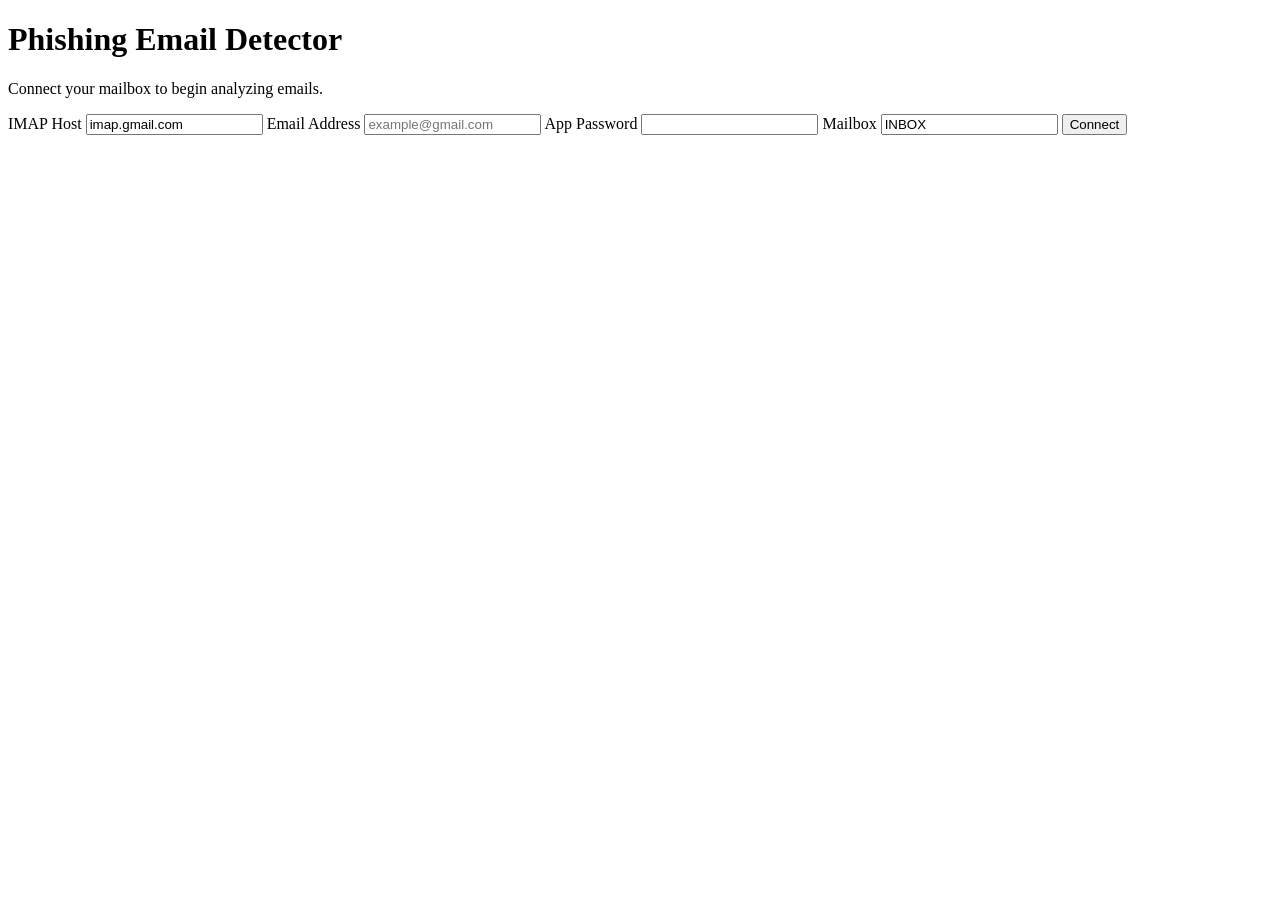
==== app/templates/index.html @ 463ef552 "[feat] Finish feature additions" ====
<!DOCTYPE html>
<html lang="en">
<head>
    <meta charset="UTF-8">
    <meta name="viewport" content="width=device-width, initial-scale=1.0">
    <title>Connect Mailbox</title>
    <link rel="stylesheet" href="/static/css/login.css">
</head>

<body>

<div class="card">

    <h1>Phishing Email Detector</h1>
    <p class="subtitle">
        Connect your mailbox to begin analyzing emails.
    </p>

    <form id="connectForm">

        <label for="host">IMAP Host</label>
        <input
                id="host"
                type="text"
                value="imap.gmail.com"
                required
        >

        <label for="username">Email Address</label>
        <input
                id="username"
                type="email"
                placeholder="example@gmail.com"
                required
        >

        <label for="password">App Password</label>
        <input
                id="password"
                type="password"
                required
        >

        <label for="mailbox">Mailbox</label>
        <input
                id="mailbox"
                type="text"
                value="INBOX"
        >

        <button id="connectButton" type="submit">
            Connect
        </button>

        <div id="status" class="status"></div>

    </form>

</div>

<script src="/static/js/login.js"></script>

</body>
</html>
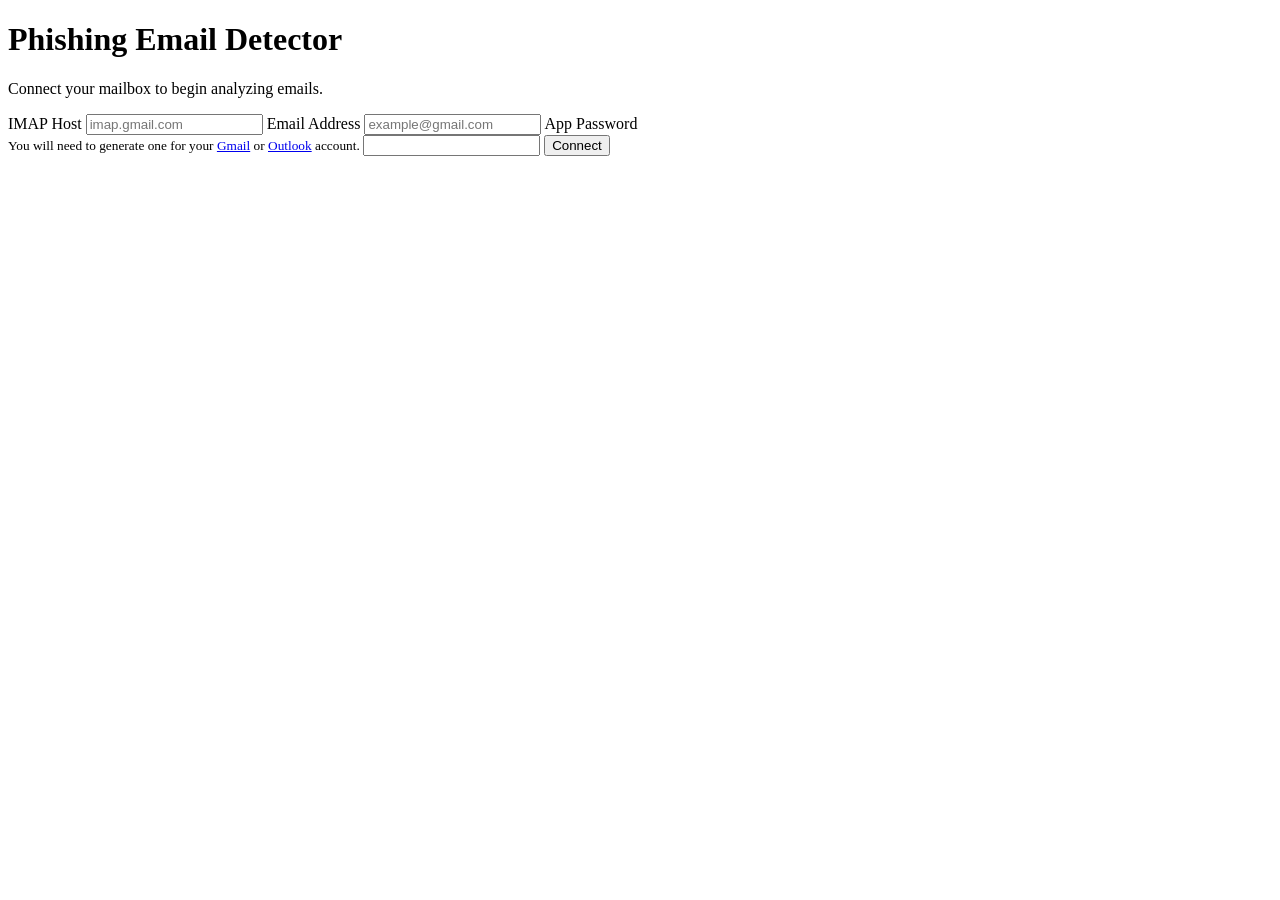
==== commit 08b6d6e0: "[feat] Finish UI / UX of demo app" ====
--- a/app/templates/index.html
+++ b/app/templates/index.html
@@ -4,13 +4,13 @@
     <meta charset="UTF-8">
     <meta name="viewport" content="width=device-width, initial-scale=1.0">
     <title>Connect Mailbox</title>
+    <link rel="stylesheet" href="https://fonts.googleapis.com/css2?family=Fira+Code&display=swap">
+    <link rel="stylesheet" href="https://fonts.googleapis.com/css2?family=Inter&display=swap">
     <link rel="stylesheet" href="/static/css/login.css">
 </head>
 
 <body>
-
 <div class="card">
-
     <h1>Phishing Email Detector</h1>
     <p class="subtitle">
         Connect your mailbox to begin analyzing emails.
@@ -22,7 +22,7 @@
         <input
                 id="host"
                 type="text"
-                value="imap.gmail.com"
+                placeholder="imap.gmail.com"
                 required
         >
 
@@ -34,18 +34,17 @@
                 required
         >
 
-        <label for="password">App Password</label>
+        <label for="password">App Password<br/>
+            <small class="subtitle">You will need to generate one for your
+                <a href="https://support.google.com/accounts/answer/185833?hl=en">Gmail</a> or
+                <a href="https://www.microcybersec.com/post/how-to-create-and-use-an-app-password-for-outlook">Outlook</a>
+                account.
+            </small>
+        </label>
         <input
                 id="password"
                 type="password"
                 required
-        >
-
-        <label for="mailbox">Mailbox</label>
-        <input
-                id="mailbox"
-                type="text"
-                value="INBOX"
         >
 
         <button id="connectButton" type="submit">
